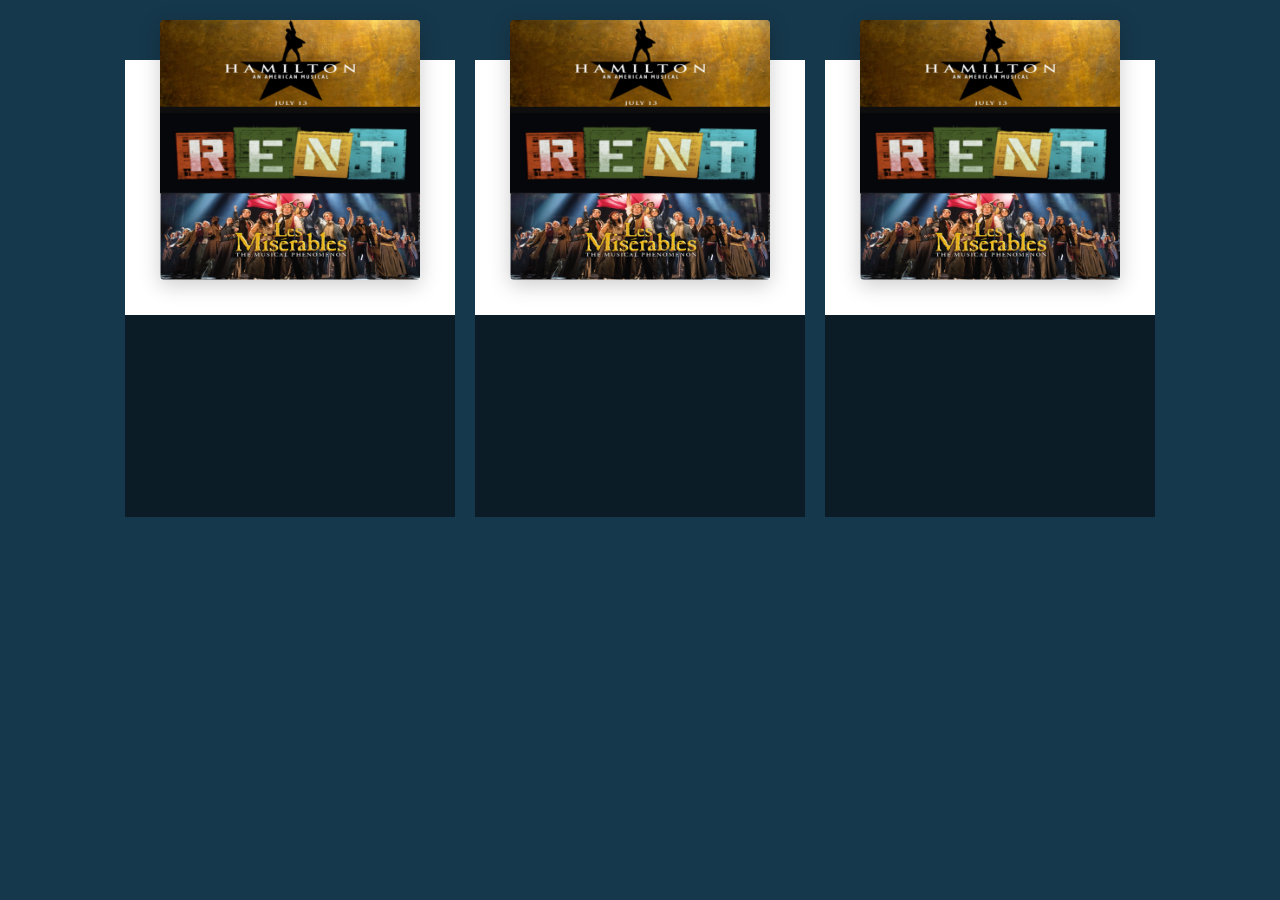
==== menu/menu.html @ 3b2356c8 "Video Gallery and Menu" ====
<!doctype html>
<html>
<head>
	<meta name="viewport" content="width=device-width, initial-scale=1.0">
	<meta charset="utf-8">
	<title>Menu</title>
	<link rel="stylesheet" href="style.css">
</head>
<body>
	<div class="container">
		<div class="card">
			<div class="imgBx">
				<img src="musicals.jpg">
			</div>
			<div class="content" onclick="location.href='../video-gallery/video-gallery.html';">
				<h2>Musicals</h2>
				<p>This is an example paragraph. One two three I also we too.
					as;dlkfja;sldkf ;aljsd;lksd lkjsdf jdkfj kjsfskj
					kjdfslkj sjdjkja kjsfsl kjdfdkjfd skdjsak dfdf
					jkjkj sdfdsf sasfaf kjdfkjdfk lksjdj dfdfdsf.
				</p>
			</div>
		</div>

		<div class="card">
			<div class="imgBx">
				<img src="musicals.jpg">
			</div>
			<div class="content">
				<h2>Card One</h2>
				<p>This is an example paragraph. One two three I also we too.
					as;dlkfja;sldkf ;aljsd;lksd lkjsdf jdkfj kjsfskj
					kjdfslkj sjdjkja kjsfsl kjdfdkjfd skdjsak dfdf
					jkjkj sdfdsf sasfaf kjdfkjdfk lksjdj dfdfdsf.
				</p>
			</div>
		</div>

		<div class="card">
			<div class="imgBx">
				<img src="musicals.jpg">
			</div>
			<div class="content">
				<h2>Card One</h2>
				<p>This is an example paragraph. One two three I also we too.
					as;dlkfja;sldkf ;aljsd;lksd lkjsdf jdkfj kjsfskj
					kjdfslkj sjdjkja kjsfsl kjdfdkjfd skdjsak dfdf
					jkjkj sdfdsf sasfaf kjdfkjdfk lksjdj dfdfdsf.
				</p>
			</div>
		</div>
	</body>
</html>
---- menu/style.css ----
@import url('https://fonts.googleapis.com/css2?family=Poppins:wght@300;400;500;600;700;800;900&display=swap');

*
{
	margin: 0;
	padding: 0;
	font-family: 'Poppins', sans-serif;
}

body
{
	display: flex;
	justify-content: center;
	align-items: center;
	background: #16384c;
}

.container
{
	position: relative;
	width: 1100px;
	display: flex;
	justify-content: center;
	align-items: center;
	flex-wrap: wrap;
	padding: 30px;
}

.container .card 
{
	position: relative;
	max-width: 300px;
	height: 215px;
	background: #fff;
	margin: 30px 10px;
	padding: 20px 15px;
	display: flex;
	flex-direction: column;
	box-shadow: 0px 202px rgba(0,0,0,0.5);
	transition: 0.3s ease-in-out;
}

.container .card:hover
{
	height: 420px;
}

.container .card .imgBx
{
	position: relative;
	width: 260px;
	height: 260px;
	top: -60px;
	left: 20px;
	z-index: 1;
	box-shadow: 0 5px 20px rgba(0,0,0,0.2);

}

.container .card .imgBx img
{
	max-width: 100%;
	border-radius: 4px;
}

.container .card .content
{
	position: relative;
	margin-top: -140px;
	padding: 10px 15px;
	text-align: center;
	color: #111;
	visibility: hidden;
	opacity: 0;
	transition: 0.3s ease-in-out;
}

.container .card:hover .content
{
	visibility: visible;
	opacity: 1;
	margin-top: -40px;
	transition-delay: 0.3s;

}
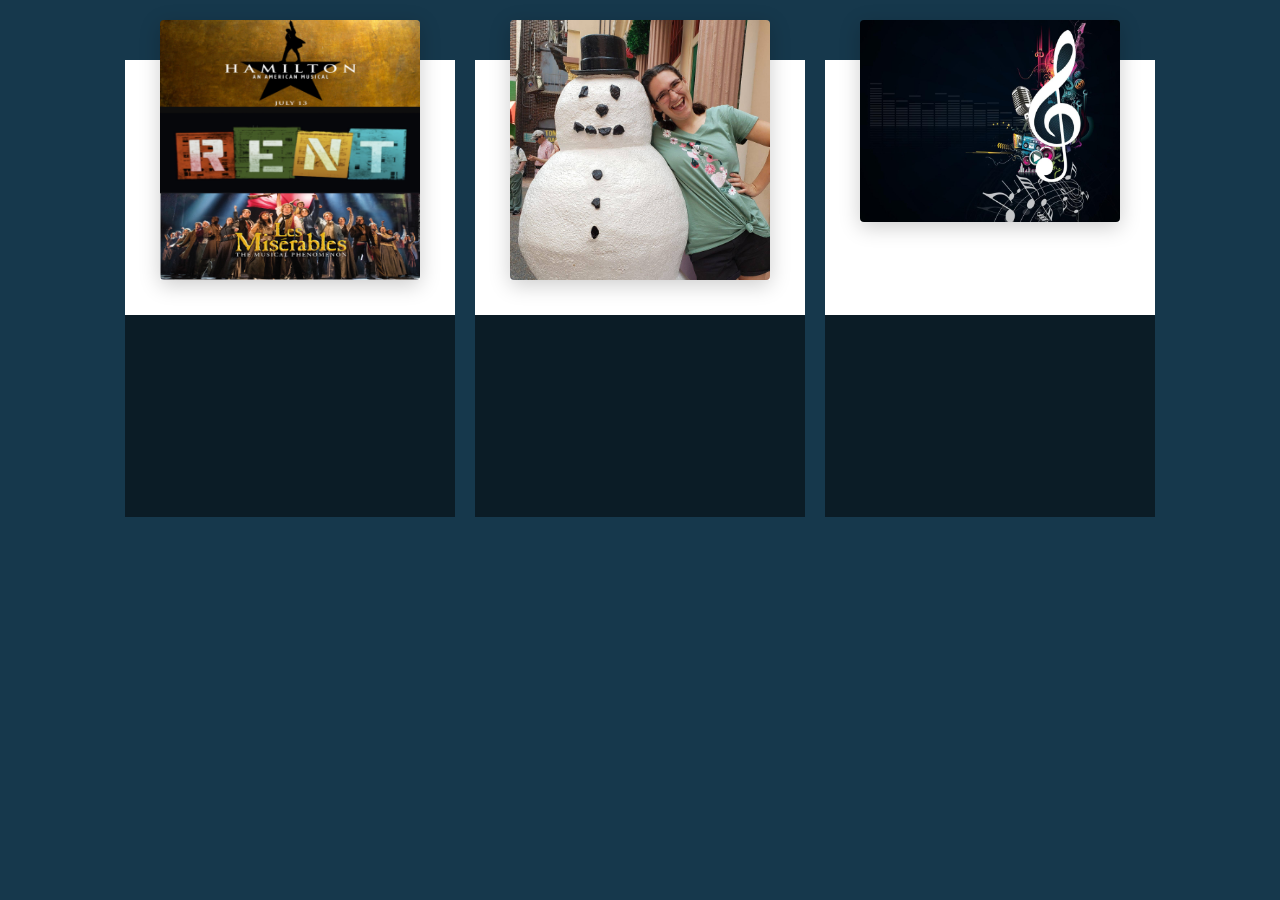
==== commit f01037b5: "update" ====
--- a/menu/menu.html
+++ b/menu/menu.html
@@ -24,10 +24,10 @@
 
 		<div class="card">
 			<div class="imgBx">
-				<img src="musicals.jpg">
+				<img src="../photo-gallery/img/m1.jpg">
 			</div>
-			<div class="content">
-				<h2>Card One</h2>
+			<div class="content" onclick="location.href='../photo-gallery/gallery.html';">
+				<h2>Photo Gallery</h2>
 				<p>This is an example paragraph. One two three I also we too.
 					as;dlkfja;sldkf ;aljsd;lksd lkjsdf jdkfj kjsfskj
 					kjdfslkj sjdjkja kjsfsl kjdfdkjfd skdjsak dfdf
@@ -38,10 +38,10 @@
 
 		<div class="card">
 			<div class="imgBx">
-				<img src="musicals.jpg">
+				<img src="music.jpg" height="100%">
 			</div>
-			<div class="content">
-				<h2>Card One</h2>
+			<div class="content" onclick="location.href='../music-gallery/Custom-Audio-Player/music-player.html';">
+				<h2>Music</h2>
 				<p>This is an example paragraph. One two three I also we too.
 					as;dlkfja;sldkf ;aljsd;lksd lkjsdf jdkfj kjsfskj
 					kjdfslkj sjdjkja kjsfsl kjdfdkjfd skdjsak dfdf
@@ -49,5 +49,6 @@
 				</p>
 			</div>
 		</div>
-	</body>
+	</div>
+</body>
 </html>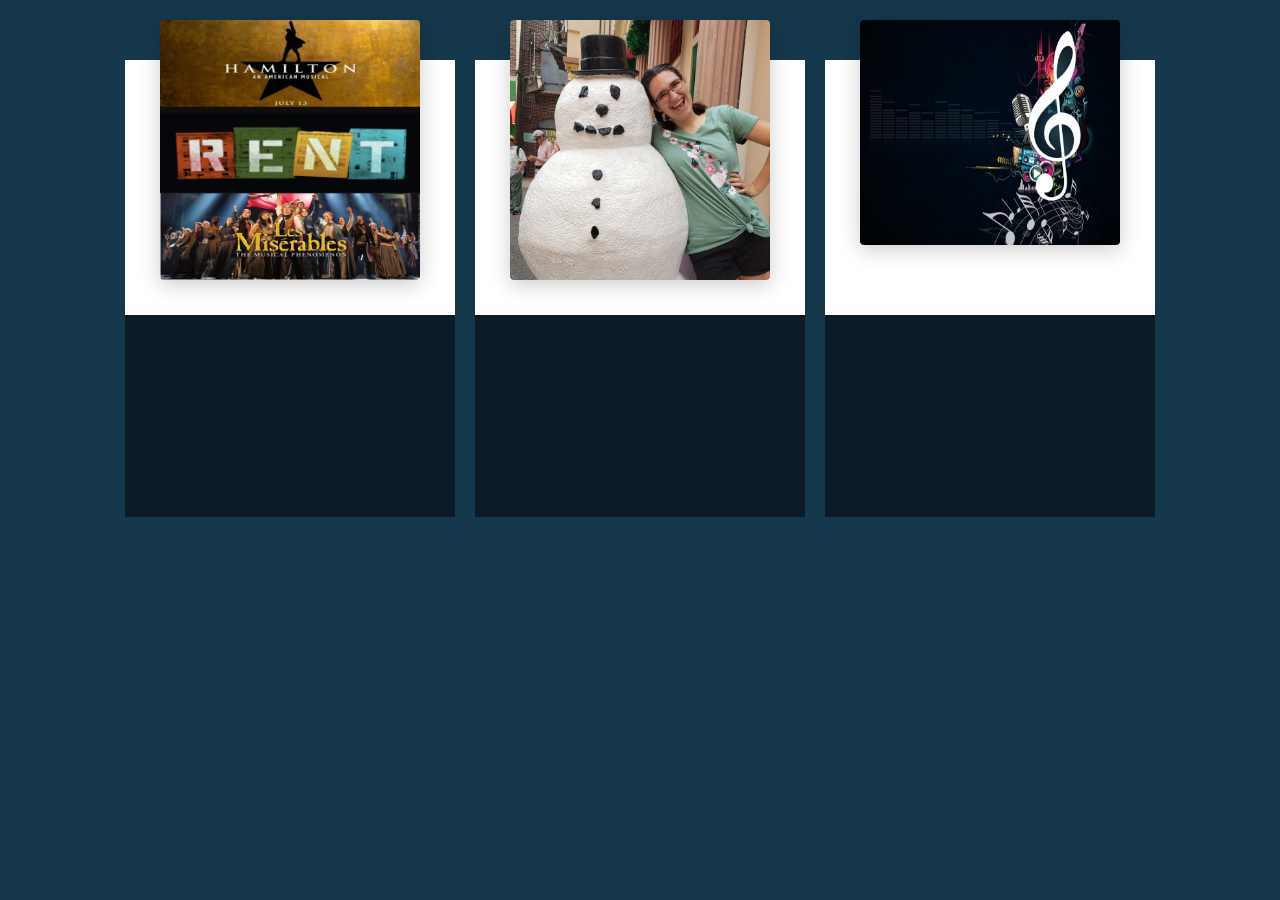
==== commit af99cb59: "remove videos update html files" ====
--- a/menu/menu.html
+++ b/menu/menu.html
@@ -14,10 +14,7 @@
 			</div>
 			<div class="content" onclick="location.href='../video-gallery/video-gallery.html';">
 				<h2>Musicals</h2>
-				<p>This is an example paragraph. One two three I also we too.
-					as;dlkfja;sldkf ;aljsd;lksd lkjsdf jdkfj kjsfskj
-					kjdfslkj sjdjkja kjsfsl kjdfdkjfd skdjsak dfdf
-					jkjkj sdfdsf sasfaf kjdfkjdfk lksjdj dfdfdsf.
+				<p>3 of your favorite musicals available to stream in one place. They may not be the best versions of each one, but I can swap the videos out if you want me to. 
 				</p>
 			</div>
 		</div>
@@ -28,10 +25,7 @@
 			</div>
 			<div class="content" onclick="location.href='../photo-gallery/gallery.html';">
 				<h2>Photo Gallery</h2>
-				<p>This is an example paragraph. One two three I also we too.
-					as;dlkfja;sldkf ;aljsd;lksd lkjsdf jdkfj kjsfskj
-					kjdfslkj sjdjkja kjsfsl kjdfdkjfd skdjsak dfdf
-					jkjkj sdfdsf sasfaf kjdfkjdfk lksjdj dfdfdsf.
+				<p>A small collection of photos of you. I can add more pages of photos that you might want to keep on this website and not post anywhere else. Just let me know if you have any Ideas.
 				</p>
 			</div>
 		</div>
@@ -42,10 +36,7 @@
 			</div>
 			<div class="content" onclick="location.href='../music-gallery/Custom-Audio-Player/music-player.html';">
 				<h2>Music</h2>
-				<p>This is an example paragraph. One two three I also we too.
-					as;dlkfja;sldkf ;aljsd;lksd lkjsdf jdkfj kjsfskj
-					kjdfslkj sjdjkja kjsfsl kjdfdkjfd skdjsak dfdf
-					jkjkj sdfdsf sasfaf kjdfkjdfk lksjdj dfdfdsf.
+				<p>Collection of songs from artists you enjoy and others that I think you'll enjoy.
 				</p>
 			</div>
 		</div>
